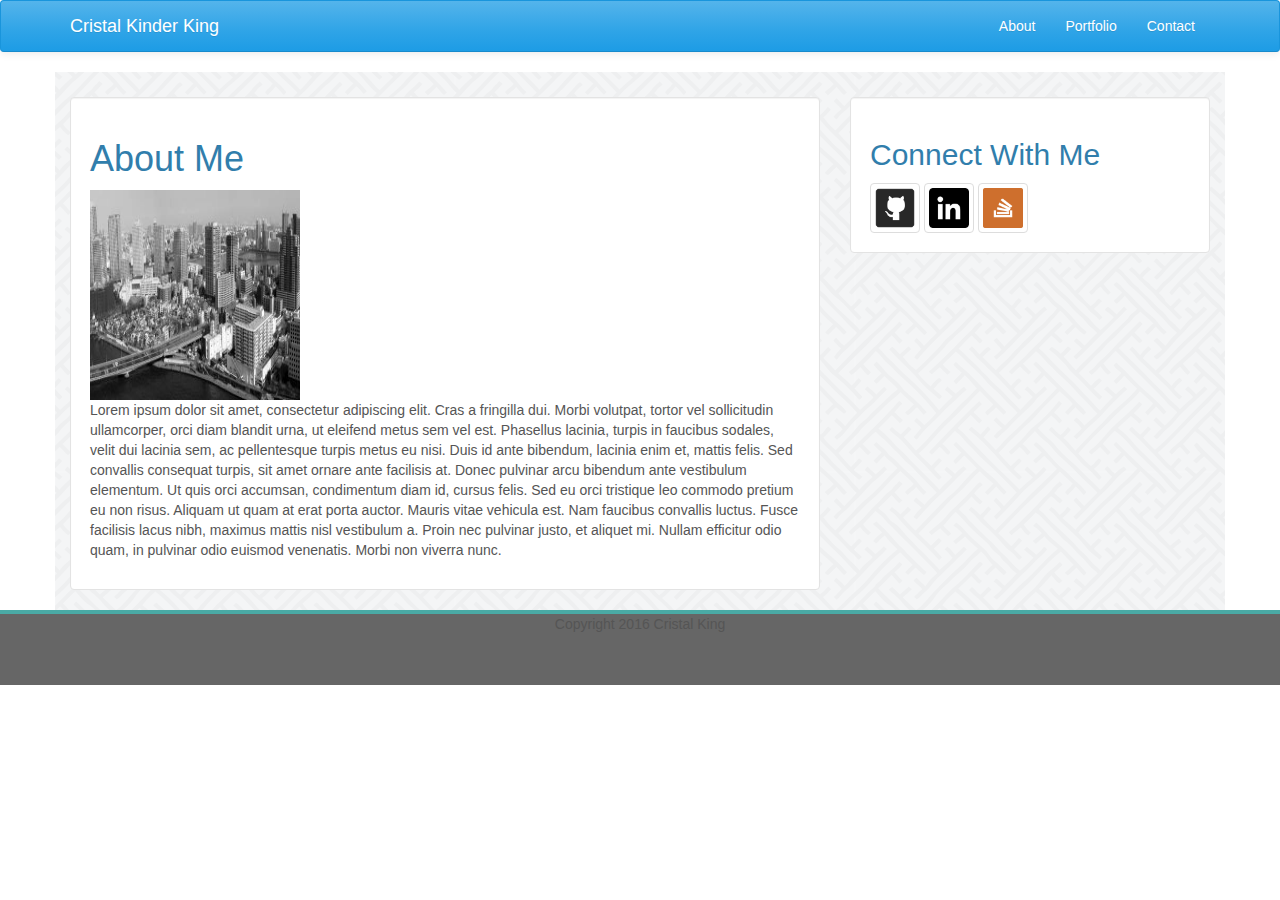
==== assignment2/index.html @ 05748231 "homework2" ====
<doctype <!DOCTYPE html>
  <html>

  <head>
    <title>Cristal King</title>

    <meta name="viewport" content="width=device-width, initial-scale=1">

    <!-- Latest compiled and minified CSS -->
    <link rel="stylesheet" href="https://maxcdn.bootstrapcdn.com/bootstrap/3.3.6/css/bootstrap.min.css" integrity="sha384-1q8mTJOASx8j1Au+a5WDVnPi2lkFfwwEAa8hDDdjZlpLegxhjVME1fgjWPGmkzs7" crossorigin="anonymous" />

    <link rel="stylesheet" type="text/css" href="assets/css/cerulean.css" />

    <link rel="stylesheet" type="text/css" href="assets/css/override.css" />



  </head>

  <body>

    <!-- <div></div> HEADER LOGIC-->
    <nav class="navbar navbar-default">
      <div class="container">
        <!-- Brand and toggle get grouped for better mobile display -->
        <div class="navbar-header">
          <button type="button" class="navbar-toggle collapsed" data-toggle="collapse" data-target="#bs-example-navbar-collapse-1" aria-expanded="false">
        <span class="sr-only">Toggle navigation</span>
        <span class="icon-bar"></span>
        <span class="icon-bar"></span>
        <span class="icon-bar"></span>
      </button>
          <a class="navbar-brand o-brand-bg" href="#">Cristal Kinder King </a>
        </div>

        <!-- Collect the nav links, forms, and other content for toggling -->
        <div class="collapse navbar-collapse" id="bs-example-navbar-collapse-1">
          <ul class="nav navbar-nav">
            <!--<li class="active"><a href="#">Link <span class="sr-only">(current)</span></a></li>
            <li><a href="#">Link</a></li>-->
            <!--<li class="dropdown">
              <a href="#" class="dropdown-toggle" data-toggle="dropdown" role="button" aria-haspopup="true" aria-expanded="false">Dropdown <span class="caret"></span></a>
              <ul class="dropdown-menu">
                <li><a href="#">Action</a></li>
                <li><a href="#">Another action</a></li>
                <li><a href="#">Something else here</a></li>
                <li role="separator" class="divider"></li>
                <li><a href="#">Separated link</a></li>
                <li role="separator" class="divider"></li>
                <li><a href="#">One more separated link</a></li>
              </ul>
            </li>-->
          </ul>
          <!--<form class="navbar-form navbar-left" role="search">
            <div class="form-group">
              <input type="text" class="form-control" placeholder="Search">
            </div>
            <button type="submit" class="btn btn-default">Submit</button>
          </form>-->
          <ul class="nav navbar-nav navbar-right">
            <li><a href="#">About</a></li>
            <li><a href="#">Portfolio</a></li>
            <li><a href="#">Contact</a></li>
            <!--<li class="dropdown">
              <a href="#" class="dropdown-toggle" data-toggle="dropdown" role="button" aria-haspopup="true" aria-expanded="false">Dropdown <span class="caret"></span></a>
              <ul class="dropdown-menu">
                <li><a href="#">Action</a></li>
                <li><a href="#">Another action</a></li>
                <li><a href="#">Something else here</a></li>
                <li role="separator" class="divider"></li>
                <li><a href="#">Separated link</a></li>
              </ul>
            </li>-->
          </ul>
        </div>
        <!-- /.navbar-collapse -->
      </div>
      <!-- /.container-fluid -->
    </nav>
    <!--Brand image-->

    <!--entire area logic-->
    <div class="container o-bg-img oc-padding">


      <div class="row">
      	

        	<div class="col-xs-12 col-sm-6 col-md-8 ">
        		<div class="well o-col-background">

         	 	<h1> About Me</h1>
          		<img src="assets/images/city.jpg" alt="City skyline" height="210" width="210">
          		<p>Lorem ipsum dolor sit amet, consectetur adipiscing elit. Cras a fringilla dui. Morbi volutpat, tortor vel sollicitudin ullamcorper, orci diam blandit urna, ut eleifend metus sem vel est. Phasellus lacinia, turpis in faucibus sodales, velit dui lacinia sem, ac pellentesque turpis metus eu nisi. Duis id ante bibendum, lacinia enim et, mattis felis. Sed convallis consequat turpis, sit amet ornare ante facilisis at. Donec pulvinar arcu bibendum ante vestibulum elementum. Ut quis orci accumsan, condimentum diam id, cursus felis. Sed eu orci tristique leo commodo pretium eu non risus. Aliquam ut quam at erat porta auctor. Mauris vitae vehicula est. Nam faucibus convallis luctus. Fusce facilisis lacus nibh, maximus mattis nisl vestibulum a. Proin nec pulvinar justo, et aliquet mi. Nullam efficitur odio quam, in pulvinar odio euismod venenatis. Morbi non viverra nunc.</p>


        	</div>  	

        </div>


        <div class="col-xs-6 col-md-4">
        	<div class="well o-col-background">	
          	<h2> Connect With Me</h2>
          	<a href="#">
           	 <img class="img-thumbnail" src="assets/images/Github.png" alt="Github" height="50" width="50">
          	</a>

          	<a href="#">
            	<img class="img-thumbnail" src="assets/images/linkedin.png" alt="Linkedin" height="50" width="50">
          	</a>

          	<a href="#">
            	<img class="img-thumbnail" src="assets/images/stackoverflow.png" alt="stackoverflow" height="50" width="50">
          	</a>
          </div><!--well end-->	
        </div><!--second column end-->

      </div><!--row end-->
      

    </div>
    <!--container end-->
    <footer class=" container-fluid o-footer text-center" >
			
			Copyright 2016 Cristal King
		</footer>
</body>
</html>
---- assignment2/assets/css/override.css ----
.o-col-background {
	background: #ffffff;
}
	

.o-bg-img{
background-image: url("../images/sayagata.png");
}
.o-brand-bg{
	background-color:#4file:///C:/Users/Daddy/Desktop/Bootcamp/Portfolio/assignment2/assets/images/RPG%20Game.jpgaaaa5;
}
.o-footer{
	height : 75px;
	margin: 0 auto;
	background-color: #666666;
	border-top: 4px solid #4aaaa5	
}
.op-box{
	margin-top:25px;
}
.oc-padding{
	padding-top: 25px;
}
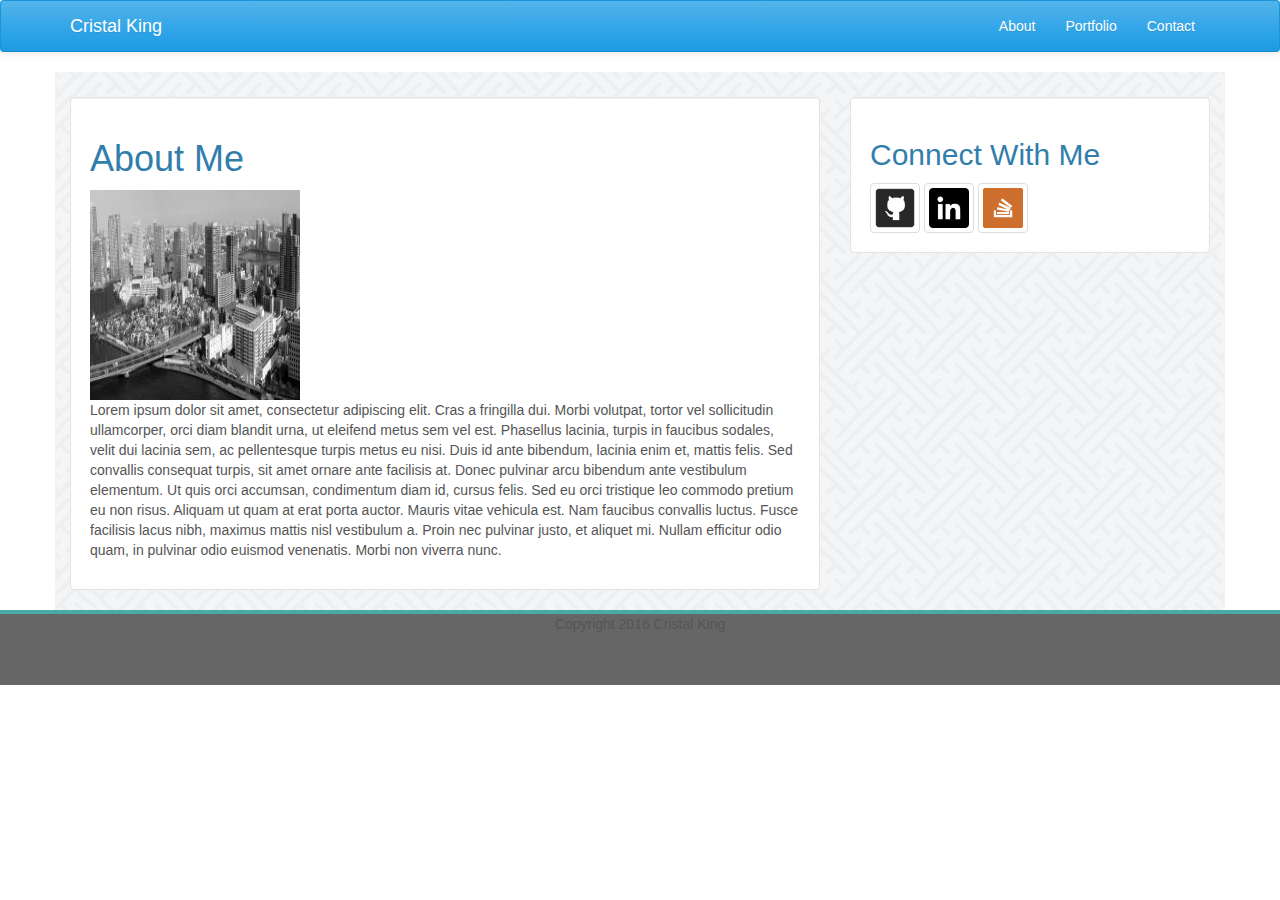
==== commit 0d88c7b9: "seperated assignments" ====
--- a/assignment2/index.html
+++ b/assignment2/index.html
@@ -30,7 +30,7 @@
         <span class="icon-bar"></span>
         <span class="icon-bar"></span>
       </button>
-          <a class="navbar-brand o-brand-bg" href="#">Cristal Kinder King </a>
+          <a class="navbar-brand o-brand-bg" href="#">Cristal King </a>
         </div>
 
         <!-- Collect the nav links, forms, and other content for toggling -->
@@ -59,8 +59,8 @@
           </form>-->
           <ul class="nav navbar-nav navbar-right">
             <li><a href="#">About</a></li>
-            <li><a href="#">Portfolio</a></li>
-            <li><a href="#">Contact</a></li>
+            <li><a href="Portfolio.html">Portfolio</a></li>
+            <li><a href="Contact.html">Contact</a></li>
             <!--<li class="dropdown">
               <a href="#" class="dropdown-toggle" data-toggle="dropdown" role="button" aria-haspopup="true" aria-expanded="false">Dropdown <span class="caret"></span></a>
               <ul class="dropdown-menu">
